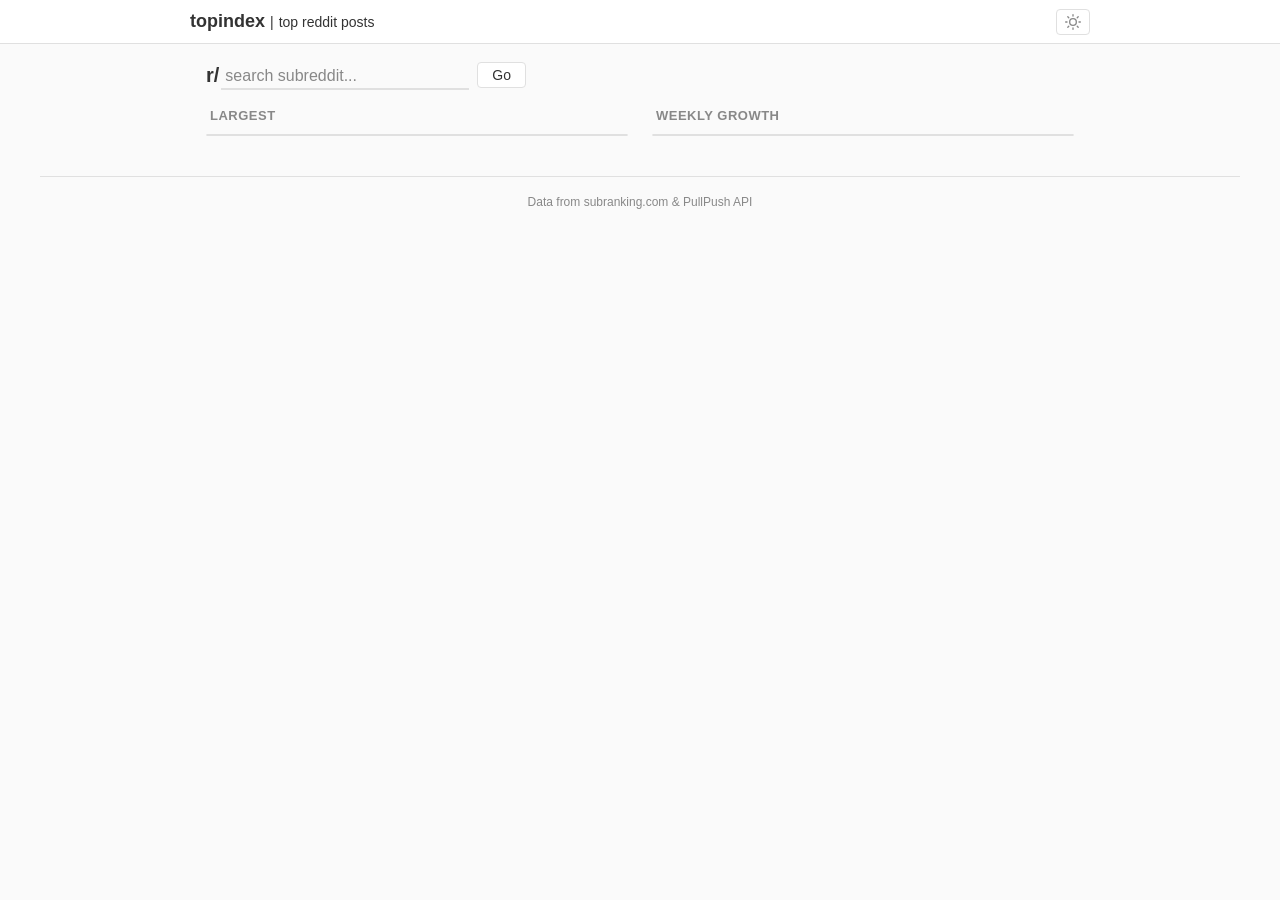
==== reddit/index.html @ a0d66248 "Update build regex for new source HTML structure Source repo now separates "|" into its own .title-s" ====
<!DOCTYPE html>
<html lang="en">
<head>
  <meta charset="UTF-8">
  <script>!function(){var e=localStorage.getItem('theme');e||(e=matchMedia('(prefers-color-scheme:dark)').matches?'dark':'light');document.documentElement.setAttribute('data-theme',e)}()</script>
  <meta name="viewport" content="width=device-width, initial-scale=1.0">
  <title>topindex | top reddit posts</title>
  <link rel="icon" href="favicon.svg" type="image/svg+xml">
  <link rel="stylesheet" href="css/style.css">
<style>.site-header .title-subtitle a, .site-header .title-subtitle a:visited { color: inherit; text-decoration: none; } .site-header .title-subtitle:hover { color: var(--color-text); } .site-header .title-subtitle a:hover { color: var(--color-accent); }</style>
</head>
<body>
  <header class="site-header">
    <div class="site-header-inner">
      <h1><a href="/">topindex</a> <span class="title-sep">|</span> <span class="title-subtitle"><a href="./">top reddit posts</a></span></h1>
      <button class="theme-toggle" onclick="toggleTheme()" aria-label="Toggle dark mode">
        <svg class="icon-sun" xmlns="http://www.w3.org/2000/svg" viewBox="0 0 24 24" fill="none" stroke="currentColor" stroke-width="2" stroke-linecap="round" stroke-linejoin="round"><circle cx="12" cy="12" r="5"/><line x1="12" y1="1" x2="12" y2="3"/><line x1="12" y1="21" x2="12" y2="23"/><line x1="4.22" y1="4.22" x2="5.64" y2="5.64"/><line x1="18.36" y1="18.36" x2="19.78" y2="19.78"/><line x1="1" y1="12" x2="3" y2="12"/><line x1="21" y1="12" x2="23" y2="12"/><line x1="4.22" y1="19.78" x2="5.64" y2="18.36"/><line x1="18.36" y1="5.64" x2="19.78" y2="4.22"/></svg>
        <svg class="icon-moon" xmlns="http://www.w3.org/2000/svg" viewBox="0 0 24 24" fill="none" stroke="currentColor" stroke-width="2" stroke-linecap="round" stroke-linejoin="round"><path d="M21 12.79A9 9 0 1 1 11.21 3 7 7 0 0 0 21 12.79z"/></svg>
      </button>
    </div>
  </header>
  <main class="directory-page">
    <form class="directory-search" onsubmit="event.preventDefault(); const v=this.querySelector('input').value.trim().replace(/^r\//,''); if(v) window.location.href='subreddit.html?name='+encodeURIComponent(v);">
      <span class="search-prefix">r/</span>
      <input type="text" class="subreddit-input" placeholder="search subreddit..." autocomplete="off" spellcheck="false">
      <button type="submit" class="search-btn">Go</button>
    </form>
    <div class="directory">
    <div class="directory-col" id="col-largest">
      <h2>Largest</h2>
      <div class="subreddit-list" id="list-largest"></div>
    </div>
    <div class="directory-col" id="col-weekly">
      <h2>Weekly Growth</h2>
      <div class="subreddit-list" id="list-weekly"></div>
    </div>
    </div>
  </main>
  <footer class="site-footer">
    Data from <a href="https://subranking.com" target="_blank" rel="noopener">subranking.com</a> &amp;
    <a href="https://pullpush.io" target="_blank" rel="noopener">PullPush API</a>
  </footer>
  <script>function toggleTheme(){var t=document.documentElement,c=t.getAttribute('data-theme')==='dark'?'light':'dark';t.setAttribute('data-theme',c);localStorage.setItem('theme',c)}</script>
  <script type="module" src="js/directory-page.js"></script>
</body>
</html>
---- reddit/css/style.css ----
/* Reddit Top Light - Stylesheet */

:root {
  --color-bg: #fafafa;
  --color-surface: #ffffff;
  --color-text: #333333;
  --color-text-muted: #888888;
  --color-link: #0366d6;
  --color-link-visited: #6d9fd4;
  --color-accent: #ff6600;
  --color-accent-visited: #d4a07a;
  --color-accent-light: #fff3e0;
  --color-border: #e0e0e0;
  --color-score: #555555;
  --color-growth: #2e7d32;
  --color-nsfw: #d32f2f; /* kept for potential future use */
  --font-main: -apple-system, BlinkMacSystemFont, "Segoe UI", Roboto, Helvetica, Arial, sans-serif;
  --font-mono: "SF Mono", "Fira Code", Menlo, monospace;
  --spacing-xs: 4px;
  --spacing-sm: 8px;
  --spacing-md: 16px;
  --spacing-lg: 24px;
  --spacing-xl: 40px;
  --max-width: 1200px;
  --radius: 4px;
}

*, *::before, *::after {
  box-sizing: border-box;
}

body {
  margin: 0;
  padding: 0;
  font-family: var(--font-main);
  font-size: 14px;
  line-height: 1.5;
  color: var(--color-text);
  background: var(--color-bg);
}

a {
  color: var(--color-link);
  text-decoration: none;
}

a:visited {
  color: var(--color-link-visited);
}

a:hover {
  text-decoration: underline;
}

/* === Site Header === */

.site-header {
  position: sticky;
  top: 0;
  z-index: 100;
  background: var(--color-surface);
  border-bottom: 1px solid var(--color-border);
  padding: var(--spacing-sm) var(--spacing-md);
}

.site-header-inner {
  max-width: var(--max-width);
  margin: 0 auto;
  display: flex;
  align-items: center;
  justify-content: space-between;
  gap: var(--spacing-md);
}

.site-header h1 {
  margin: 0;
  font-size: 18px;
  font-weight: 700;
}

.site-header h1 a {
  color: var(--color-text);
  text-decoration: none;
  transition: color 0.15s;
}

.site-header h1 a:visited {
  color: var(--color-text);
}

.site-header h1 a:hover {
  color: var(--color-accent);
  text-decoration: none;
}

.title-sep {
  font-weight: 400;
  color: var(--color-text);
  font-size: 14px;
}

.title-subtitle {
  font-weight: 400;
  color: var(--color-text);
  font-size: 14px;
  transition: color 0.15s;
}

.title-subtitle:hover {
  color: var(--color-accent);
}

/* === Subreddit Info === */

.subreddit-info {
  font-size: 12px;
  color: var(--color-text-muted);
  margin-top: var(--spacing-xs);
  min-height: 18px;
}

/* === NSFW Blocked === */

.nsfw-blocked {
  text-align: center;
  padding: var(--spacing-xl) var(--spacing-md);
  color: var(--color-text-muted);
  font-size: 16px;
}

/* === Directory Page === */

.directory-page {
  max-width: 900px;
  margin: 0 auto;
  padding: var(--spacing-md) var(--spacing-md) 0;
}

.directory-page ~ script,
body:has(.directory-page) .site-header-inner {
  max-width: 900px;
}

.directory-search {
  display: flex;
  align-items: center;
  max-width: 320px;
  margin-bottom: var(--spacing-md);
}

.directory {
  display: grid;
  grid-template-columns: 1fr 1fr;
  gap: var(--spacing-lg);
}

.directory-col h2 {
  margin: 0 0 var(--spacing-sm);
  font-size: 13px;
  font-weight: 600;
  color: var(--color-text-muted);
  text-transform: uppercase;
  letter-spacing: 0.5px;
  padding: 0 4px;
}

.subreddit-list {
  display: flex;
  flex-direction: column;
  background: var(--color-surface);
  border: 1px solid var(--color-border);
  border-radius: 6px;
  overflow: hidden;
}

.subreddit-row {
  display: flex;
  align-items: center;
  gap: var(--spacing-sm);
  padding: 6px 12px;
  color: var(--color-text);
  transition: background-color 0.1s;
  border-bottom: 1px solid #f0f0f0;
}

.subreddit-row:last-child {
  border-bottom: none;
}

.subreddit-row:visited {
  color: var(--color-text);
}

.subreddit-row:hover {
  background: var(--color-accent-light);
  text-decoration: none;
}

.subreddit-row:nth-child(even) {
  background: rgba(0, 0, 0, 0.02);
}

.subreddit-row:nth-child(even):hover {
  background: var(--color-accent-light);
}

.subreddit-rank {
  color: var(--color-text-muted);
  font-size: 12px;
  font-family: var(--font-mono);
  min-width: 28px;
  text-align: right;
  flex-shrink: 0;
}

.subreddit-icon {
  width: 20px;
  height: 20px;
  border-radius: 50%;
  object-fit: cover;
  flex-shrink: 0;
  background: #eee;
}

.subreddit-name {
  flex: 1;
  font-weight: 500;
  overflow: hidden;
  text-overflow: ellipsis;
  white-space: nowrap;
  min-width: 0;
}

.subreddit-subscribers {
  color: var(--color-text-muted);
  font-size: 12px;
  font-family: var(--font-mono);
  flex-shrink: 0;
}

.subreddit-growth {
  color: var(--color-growth);
  font-size: 12px;
  font-weight: 600;
  flex-shrink: 0;
  min-width: 60px;
  text-align: right;
}

/* === Subreddit Detail Page === */

.subreddit-detail {
  max-width: var(--max-width);
  margin: 0 auto;
  padding: var(--spacing-md);
}

.subreddit-header {
  margin-bottom: var(--spacing-md);
}

.subreddit-search-form {
  display: flex;
  align-items: center;
  gap: 0;
  max-width: 400px;
}

.search-prefix {
  font-size: 20px;
  font-weight: 700;
  color: var(--color-text);
  padding-right: 2px;
  flex-shrink: 0;
}

.subreddit-input {
  font-size: 20px;
  font-weight: 700;
  color: var(--color-text);
  border: none;
  border-bottom: 2px solid var(--color-border);
  background: transparent;
  padding: 2px 4px;
  font-family: var(--font-main);
  flex: 1;
  min-width: 0;
  outline: none;
  transition: border-color 0.15s;
}

.subreddit-input:focus {
  border-bottom-color: var(--color-accent);
}

.subreddit-input::placeholder {
  font-weight: 400;
  color: var(--color-text-muted);
  font-size: 16px;
}

.search-btn {
  border: 1px solid var(--color-border);
  background: var(--color-surface);
  color: var(--color-text);
  padding: 4px 14px;
  border-radius: var(--radius);
  font-size: 14px;
  font-weight: 500;
  cursor: pointer;
  font-family: var(--font-main);
  margin-left: var(--spacing-sm);
  transition: all 0.15s;
}

.search-btn:hover {
  border-color: var(--color-accent);
  color: var(--color-accent);
}

.controls {
  display: flex;
  align-items: center;
  gap: var(--spacing-lg);
  margin-bottom: var(--spacing-lg);
  flex-wrap: wrap;
}

.control-group {
  display: flex;
  align-items: center;
  gap: var(--spacing-xs);
}

.control-group label {
  font-size: 13px;
  color: var(--color-text-muted);
  font-weight: 500;
  margin-right: var(--spacing-xs);
}

.control-btn {
  border: 1px solid var(--color-border);
  background: var(--color-surface);
  color: var(--color-text);
  padding: 4px 12px;
  border-radius: 16px;
  font-size: 13px;
  font-weight: 500;
  cursor: pointer;
  transition: all 0.15s;
  font-family: var(--font-main);
}

.control-btn:hover {
  border-color: var(--color-accent);
  color: var(--color-accent);
}

/* Date range slider */
.date-slider-group {
  display: flex;
  flex-direction: column;
  align-items: flex-start;
  gap: 4px;
  margin-left: auto;
  width: 280px;
  flex-shrink: 0;
}

.date-range-label {
  font-size: 12px;
  color: var(--color-text);
  font-weight: 700;
  white-space: nowrap;
  text-align: center;
  width: 100%;
}

.date-slider-row {
  display: flex;
  align-items: center;
  gap: var(--spacing-xs);
  width: 100%;
}

.date-range-slider {
  flex: 1;
}

.date-range-clear {
  background: var(--color-surface);
  border: 1px solid var(--color-border);
  color: var(--color-text-muted);
  font-size: 13px;
  line-height: 1;
  width: 22px;
  height: 22px;
  border-radius: 4px;
  cursor: pointer;
  display: flex;
  align-items: center;
  justify-content: center;
  transition: all 0.15s;
  flex-shrink: 0;
  padding: 0;
}

.date-range-clear:hover {
  border-color: var(--color-accent);
  color: var(--color-accent);
  background: #fff5ee;
}

.date-range-clear.hidden {
  visibility: hidden;
}

/* noUiSlider theme overrides — Bokeh style */
.noUi-target {
  height: 8px !important;
  border: 1px solid #ccc !important;
  border-radius: 4px !important;
  background: #e6e6e6 !important;
  box-shadow: none !important;
}

.noUi-connect {
  background: var(--color-accent) !important;
  border-radius: 4px !important;
}

.noUi-handle {
  width: 14px !important;
  height: 22px !important;
  border-radius: 3px !important;
  border: 1px solid #bbb !important;
  background: #f0f0f0 !important;
  box-shadow: none !important;
  top: -8px !important;
  right: -7px !important;
  cursor: grab;
}

.noUi-handle:active {
  cursor: grabbing;
  background: #e0e0e0 !important;
}

.noUi-handle:hover {
  border-color: #999 !important;
}

.noUi-handle::before,
.noUi-handle::after {
  display: none !important;
}

.noUi-tooltip {
  font-size: 10px;
  font-family: var(--font-main);
  background: var(--color-text);
  color: white;
  border: none;
  border-radius: 3px;
  padding: 2px 5px;
  opacity: 0;
  transition: opacity 0.15s;
}

.noUi-handle:hover .noUi-tooltip,
.noUi-active .noUi-tooltip {
  opacity: 1;
}

.control-btn.active {
  background: var(--color-accent);
  border-color: var(--color-accent);
  color: white;
}

/* === Time Groups === */

.time-group {
  margin-bottom: var(--spacing-md);
}

.time-group-header {
  margin: 0;
  padding: var(--spacing-xs) var(--spacing-xs);
  font-size: 13px;
  font-weight: 600;
  color: var(--color-surface);
  background: var(--color-accent);
  border-radius: var(--radius);
  display: inline-block;
  margin-bottom: var(--spacing-sm);
}

/* === Open All Row === */

.open-all-row th {
  padding: 0 var(--spacing-sm);
  font-weight: 400;
  text-align: left;
}

.open-all-link {
  font-size: 10px;
  color: var(--color-text-muted);
  cursor: pointer;
  white-space: nowrap;
}

.open-all-link:hover {
  color: var(--color-accent);
}

.open-all-link:visited {
  color: var(--color-text-muted);
}

.open-all-label {
  display: none;
}

/* === Posts Table === */

.posts-table {
  width: 100%;
  border-collapse: collapse;
  font-size: 13px;
  table-layout: fixed;
}

.posts-table td {
  padding: var(--spacing-xs) var(--spacing-sm);
  vertical-align: top;
  overflow: hidden;
  text-overflow: ellipsis;
}

.post-row:nth-child(even) {
  background: rgba(0, 0, 0, 0.02);
}

.post-score {
  text-align: right;
  font-family: var(--font-mono);
  font-size: 12px;
  color: var(--color-score);
  white-space: nowrap;
  width: 55px;
}

.post-comments {
  text-align: right;
  font-family: var(--font-mono);
  font-size: 12px;
  white-space: nowrap;
  width: 55px;
}

.post-comments a {
  color: var(--color-accent);
}

.post-comments a:visited {
  color: var(--color-accent-visited);
}

.post-reddit-link {
  white-space: nowrap;
  width: 50px;
}

.post-reddit-link a {
  font-size: 11px;
  color: var(--color-text-muted);
}

.post-reddit-link a:visited {
  color: #b0b0b0;
}

.post-title {
  word-break: break-word;
  overflow: visible;
  white-space: normal;
  text-overflow: clip;
}

.post-title a {
  color: var(--color-text);
  font-weight: 500;
}

.post-title a:visited {
  color: var(--color-text-muted);
}

.post-domain {
  color: var(--color-text-muted);
  font-size: 11px;
  white-space: nowrap;
}

.post-archive {
  white-space: nowrap;
  width: 70px;
}

.post-archive a {
  font-size: 11px;
  color: var(--color-text-muted);
}

.post-archive a:visited {
  color: #b0b0b0;
}

.post-author {
  color: var(--color-text-muted);
  font-size: 12px;
  white-space: nowrap;
  max-width: 120px;
  overflow: hidden;
  text-overflow: ellipsis;
}

.post-date {
  color: var(--color-text-muted);
  font-size: 12px;
  white-space: nowrap;
}

/* Opened state — applied via JS when "open all" is clicked */
.post-comments a.opened {
  color: var(--color-accent-visited);
}

.post-reddit-link a.opened,
.post-archive a.opened {
  color: #b0b0b0;
}

.post-title a.opened {
  color: var(--color-text-muted);
}

.open-all-link.opened {
  color: #b0b0b0;
}

.empty-period {
  color: var(--color-text-muted);
  font-size: 13px;
  font-style: italic;
  padding: var(--spacing-sm) 0;
}

/* === Load More === */

.load-more-container {
  text-align: center;
  padding: var(--spacing-lg) 0;
}

.load-more-btn {
  border: 1px solid var(--color-border);
  background: var(--color-surface);
  color: var(--color-text);
  padding: 8px 32px;
  border-radius: var(--radius);
  font-size: 14px;
  font-weight: 500;
  cursor: pointer;
  font-family: var(--font-main);
  transition: all 0.15s;
}

.load-more-btn:hover:not(:disabled) {
  border-color: var(--color-accent);
  color: var(--color-accent);
}

.load-more-btn:disabled {
  opacity: 0.5;
  cursor: default;
}

.end-of-data-msg {
  margin: 0;
  font-size: 12px;
  letter-spacing: 0.05em;
  text-transform: uppercase;
  color: var(--color-muted);
  opacity: 0.6;
}

.loading-sentinel {
  height: 1px;
}

/* Skeleton loading */

.skeleton-row {
  display: flex;
  align-items: center;
  gap: var(--spacing-sm);
  padding: var(--spacing-sm);
}

.skeleton {
  background: linear-gradient(90deg, #eee 25%, #ddd 50%, #eee 75%);
  background-size: 200% 100%;
  animation: shimmer 1.5s infinite;
  border-radius: var(--radius);
}

.skeleton-icon {
  width: 24px;
  height: 24px;
  border-radius: 50%;
  flex-shrink: 0;
}

.skeleton-text {
  height: 14px;
  flex: 1;
}

.skeleton-badge {
  height: 14px;
  width: 50px;
}

@keyframes shimmer {
  0% { background-position: 200% 0; }
  100% { background-position: -200% 0; }
}

/* Error state */

.error-state {
  text-align: center;
  padding: var(--spacing-xl);
  color: var(--color-text-muted);
}

.error-state p {
  margin: 0 0 var(--spacing-md);
}

.retry-btn {
  border: 1px solid var(--color-border);
  background: var(--color-surface);
  color: var(--color-text);
  padding: 6px 16px;
  border-radius: var(--radius);
  font-size: 13px;
  cursor: pointer;
  font-family: var(--font-main);
}

.retry-btn:hover {
  border-color: var(--color-accent);
  color: var(--color-accent);
}

/* === Footer === */

.site-footer {
  max-width: var(--max-width);
  margin: var(--spacing-xl) auto var(--spacing-lg);
  padding: var(--spacing-md);
  border-top: 1px solid var(--color-border);
  text-align: center;
  font-size: 12px;
  color: var(--color-text-muted);
}

.site-footer a {
  color: var(--color-text-muted);
}

/* === Responsive === */

@media (max-width: 768px) {
  .directory {
    grid-template-columns: 1fr;
    gap: var(--spacing-lg);
  }

  .controls {
    flex-direction: column;
    align-items: flex-start;
  }

  .date-slider-group {
    width: 100%;
    margin-left: 0;
  }

  /* === Open-all bar: flex row of labeled pill buttons === */

  .posts-table colgroup {
    display: none;
  }

  .posts-table thead,
  .posts-table thead tr.open-all-row {
    display: flex;
    flex-wrap: nowrap;
    align-items: center;
    gap: var(--spacing-xs);
    padding: var(--spacing-xs) 0;
    margin-bottom: var(--spacing-xs);
  }

  .open-all-row th {
    display: none;
  }

  .open-all-row th.open-all-th {
    display: inline-block;
  }

  .open-all-label {
    display: inline;
  }

  .open-all-link {
    font-size: 10px;
    padding: 2px 7px;
    border: 1px solid var(--color-border);
    border-radius: 10px;
    color: var(--color-text-muted);
    background: var(--color-surface);
    white-space: nowrap;
    text-decoration: none;
  }

  .open-all-link:hover,
  .open-all-link:active {
    border-color: var(--color-accent);
    color: var(--color-accent);
    text-decoration: none;
  }

  /* === Posts table -> card layout === */

  .posts-table,
  .posts-table tbody,
  .posts-table td {
    display: block;
  }

  .posts-table td {
    padding: 0;
  }

  .post-row {
    display: flex;
    flex-wrap: wrap;
    align-items: baseline;
    padding: var(--spacing-sm) var(--spacing-md);
    margin-bottom: var(--spacing-sm);
    border: 1px solid var(--color-border);
    border-radius: 8px;
    background: var(--color-surface);
    box-shadow: 0 1px 3px rgba(0, 0, 0, 0.04);
  }

  .post-row:nth-child(even) {
    background: var(--color-surface);
  }

  /* Line 1: Title (full width) */
  .post-row .post-title {
    order: 1;
    flex: 0 0 100%;
    font-size: 15px;
    padding-bottom: var(--spacing-xs);
    line-height: 1.4;
    overflow: visible;
    white-space: normal;
  }

  .post-row .post-title .post-domain {
    font-size: 11px;
    color: var(--color-text-muted);
    white-space: normal;
  }

  /* Line 2: Score · Comments · Date */
  .post-row .post-score {
    order: 2;
    flex: 0 0 auto;
    display: inline;
    width: auto;
    text-align: left;
    font-size: 12px;
  }

  .post-row .post-score::after {
    content: ' pts \00b7 ';
    font-family: var(--font-main);
    color: var(--color-text-muted);
  }

  .post-row .post-comments {
    order: 3;
    flex: 0 0 auto;
    display: inline;
    width: auto;
    text-align: left;
    font-size: 12px;
  }

  .post-row .post-comments::after {
    content: ' comments \00b7 ';
    font-family: var(--font-main);
    color: var(--color-text-muted);
  }

  .post-row .post-date {
    order: 4;
    flex: 1 0 auto;
    display: inline;
    font-size: 12px;
    color: var(--color-text-muted);
  }

  /* Line 3: Author */
  .post-row .post-author {
    order: 5;
    flex: 0 0 100%;
    display: block;
    font-size: 11px;
    padding-top: 2px;
    max-width: none;
    overflow: visible;
    white-space: normal;
    color: var(--color-text-muted);
  }

  .post-row .post-author::before {
    content: 'u/';
  }

  .post-row .post-author::after {
    content: none;
  }

  /* Line 4: Action links */
  .post-row .post-reddit-link {
    order: 6;
    flex: 0 0 auto;
    display: inline;
    width: auto;
    overflow: visible;
    white-space: nowrap;
    padding-top: var(--spacing-xs);
    margin-right: var(--spacing-md);
  }

  .post-row .post-reddit-link a {
    font-size: 12px;
    color: var(--color-text-muted);
  }

  .post-row .post-archive {
    order: 7;
    flex: 0 0 auto;
    display: inline;
    width: auto;
    overflow: visible;
    white-space: nowrap;
    padding-top: var(--spacing-xs);
  }

  .post-row .post-archive a {
    font-size: 12px;
    color: var(--color-text-muted);
  }
}

@media (max-width: 480px) {
  .post-row {
    padding: var(--spacing-xs) var(--spacing-sm);
  }

  .date-slider-group {
    max-width: 320px;
    align-self: center;
  }

  .site-header-inner {
    flex-direction: column;
    gap: var(--spacing-xs);
  }
}

/* === Theme Toggle === */

.theme-toggle {
  background: none;
  border: 1px solid var(--color-border);
  border-radius: var(--radius);
  cursor: pointer;
  padding: 4px 8px;
  display: flex;
  align-items: center;
  justify-content: center;
  color: var(--color-text-muted);
  transition: all 0.15s;
  flex-shrink: 0;
}

.theme-toggle:hover {
  border-color: var(--color-accent);
  color: var(--color-accent);
}

.theme-toggle svg {
  width: 16px;
  height: 16px;
}

[data-theme="light"] .icon-moon,
[data-theme="dark"] .icon-sun {
  display: none;
}

[data-theme="light"] .icon-sun,
[data-theme="dark"] .icon-moon {
  display: block;
}

/* === Dark Mode === */

[data-theme="dark"] {
  --color-bg: #1a1a1b;
  --color-surface: #272729;
  --color-text: #d7dadc;
  --color-text-muted: #818384;
  --color-link: #4fbcff;
  --color-link-visited: #6a8fa8;
  --color-accent: #ff7a1a;
  --color-accent-visited: #c8956a;
  --color-accent-light: #3a2a1a;
  --color-border: #3a3a3c;
  --color-score: #a0a0a0;
  --color-growth: #66bb6a;
  --color-nsfw: #ff5252;
}

[data-theme="dark"] .subreddit-row {
  border-bottom-color: #333;
}

[data-theme="dark"] .subreddit-row:nth-child(even) {
  background: rgba(255, 255, 255, 0.03);
}

[data-theme="dark"] .subreddit-row:nth-child(even):hover {
  background: var(--color-accent-light);
}

[data-theme="dark"] .subreddit-icon {
  background: #444;
}

[data-theme="dark"] .post-row:nth-child(even) {
  background: rgba(255, 255, 255, 0.03);
}

[data-theme="dark"] .post-reddit-link a:visited,
[data-theme="dark"] .post-archive a:visited {
  color: #666;
}

[data-theme="dark"] .post-reddit-link a.opened,
[data-theme="dark"] .post-archive a.opened {
  color: #555;
}

[data-theme="dark"] .open-all-link.opened {
  color: #555;
}

[data-theme="dark"] .date-range-clear:hover {
  background: #3a2a1a;
}

[data-theme="dark"] .noUi-target {
  border-color: #555 !important;
  background: #333 !important;
}

[data-theme="dark"] .noUi-handle {
  border-color: #666 !important;
  background: #444 !important;
}

[data-theme="dark"] .noUi-handle:active {
  background: #555 !important;
}

[data-theme="dark"] .noUi-handle:hover {
  border-color: #888 !important;
}

[data-theme="dark"] .noUi-tooltip {
  background: #d7dadc;
  color: #1a1a1b;
}

[data-theme="dark"] .skeleton {
  background: linear-gradient(90deg, #333 25%, #3a3a3a 50%, #333 75%);
  background-size: 200% 100%;
}

@media (max-width: 768px) {
  [data-theme="dark"] .post-row {
    box-shadow: 0 1px 3px rgba(0, 0, 0, 0.2);
  }

  [data-theme="dark"] .post-row:nth-child(even) {
    background: var(--color-surface);
  }

  [data-theme="dark"] .open-all-link {
    background: var(--color-surface);
  }
}
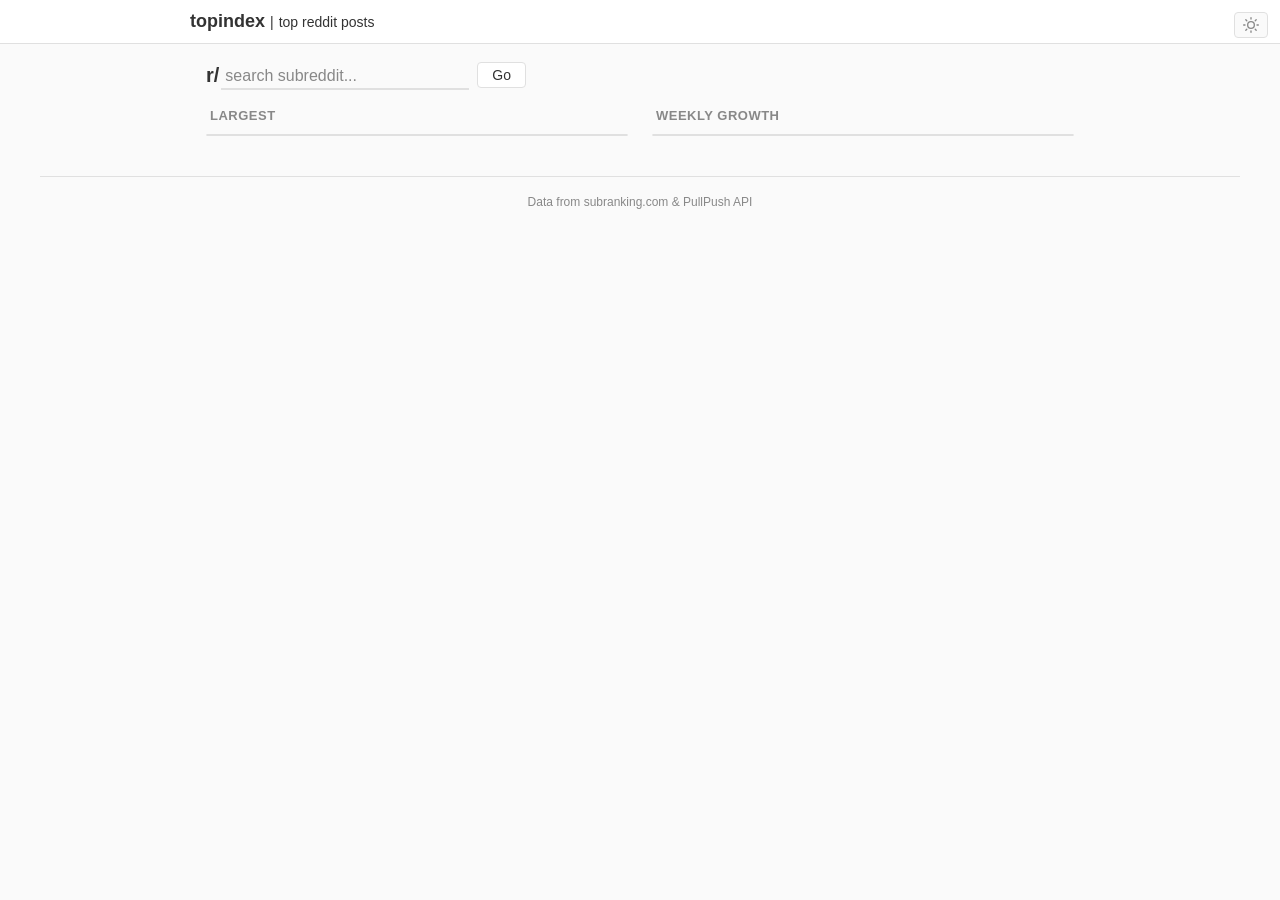
==== commit f8e6ac2b: "Reduce favicon letter spacing and sync latest reddit source" ====
--- a/reddit/index.html
+++ b/reddit/index.html
@@ -25,6 +25,10 @@
       <input type="text" class="subreddit-input" placeholder="search subreddit..." autocomplete="off" spellcheck="false">
       <button type="submit" class="search-btn">Go</button>
     </form>
+    <div id="favorites-section" class="favorites-section" style="display:none">
+      <h2>Favorites</h2>
+      <div id="favorites-list" class="favorites-list"></div>
+    </div>
     <div class="directory">
     <div class="directory-col" id="col-largest">
       <h2>Largest</h2>
--- a/reddit/css/style.css
+++ b/reddit/css/style.css
@@ -119,6 +119,46 @@
   min-height: 18px;
 }
 
+/* === Favorite Button === */
+
+.favorite-btn {
+  background: none;
+  border: none;
+  cursor: pointer;
+  padding: 2px;
+  color: var(--color-text-muted);
+  transition: color 0.15s, transform 0.15s;
+  flex-shrink: 0;
+  display: flex;
+  align-items: center;
+}
+
+.favorite-btn:hover {
+  color: #f5a623;
+  transform: scale(1.15);
+}
+
+.favorite-btn svg {
+  width: 20px;
+  height: 20px;
+}
+
+.favorite-btn .star-filled {
+  display: none;
+}
+
+.favorite-btn.is-favorite {
+  color: #f5a623;
+}
+
+.favorite-btn.is-favorite .star-outline {
+  display: none;
+}
+
+.favorite-btn.is-favorite .star-filled {
+  display: block;
+}
+
 /* === NSFW Blocked === */
 
 .nsfw-blocked {
@@ -126,6 +166,68 @@
   padding: var(--spacing-xl) var(--spacing-md);
   color: var(--color-text-muted);
   font-size: 16px;
+}
+
+/* === Favorites Section (Directory Page) === */
+
+.favorites-section {
+  margin-bottom: var(--spacing-lg);
+}
+
+.favorites-section h2 {
+  margin: 0 0 var(--spacing-sm);
+  font-size: 13px;
+  font-weight: 600;
+  color: var(--color-text-muted);
+  text-transform: uppercase;
+  letter-spacing: 0.5px;
+  padding: 0 4px;
+}
+
+.favorites-list {
+  display: flex;
+  flex-wrap: wrap;
+  gap: var(--spacing-sm);
+}
+
+.favorite-chip {
+  display: inline-flex;
+  align-items: center;
+  gap: 6px;
+  padding: 5px 12px;
+  background: var(--color-surface);
+  border: 1px solid var(--color-border);
+  border-radius: 16px;
+  color: var(--color-text);
+  font-size: 13px;
+  font-weight: 500;
+  transition: all 0.15s;
+  text-decoration: none;
+}
+
+.favorite-chip:visited {
+  color: var(--color-text);
+}
+
+.favorite-chip:hover {
+  border-color: var(--color-accent);
+  background: var(--color-accent-light);
+  text-decoration: none;
+}
+
+.favorite-chip .remove-fav {
+  background: none;
+  border: none;
+  cursor: pointer;
+  color: var(--color-text-muted);
+  font-size: 14px;
+  line-height: 1;
+  padding: 0 0 0 2px;
+  transition: color 0.15s;
+}
+
+.favorite-chip .remove-fav:hover {
+  color: var(--color-nsfw);
 }
 
 /* === Directory Page === */
@@ -1005,7 +1107,7 @@
 /* === Theme Toggle === */
 
 .theme-toggle {
-  background: none;
+  background: var(--color-bg);
   border: 1px solid var(--color-border);
   border-radius: var(--radius);
   cursor: pointer;
@@ -1015,7 +1117,10 @@
   justify-content: center;
   color: var(--color-text-muted);
   transition: all 0.15s;
-  flex-shrink: 0;
+  position: fixed;
+  top: 12px;
+  right: 12px;
+  z-index: 1000;
 }
 
 .theme-toggle:hover {
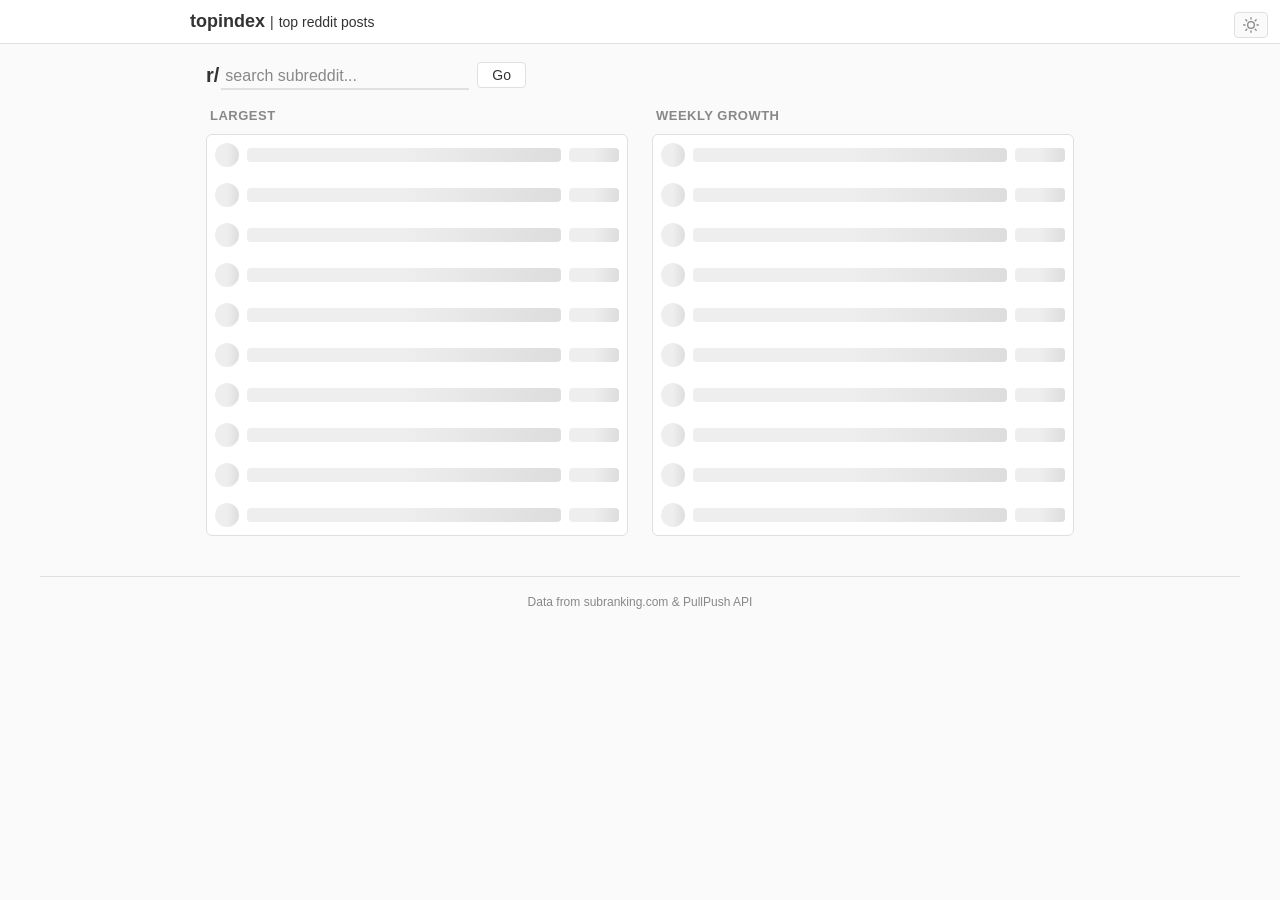
==== commit fc01e957: "Unify theme localStorage key to ti_theme across all sub-sites" ====
--- a/reddit/index.html
+++ b/reddit/index.html
@@ -2,12 +2,19 @@
 <html lang="en">
 <head>
   <meta charset="UTF-8">
-  <script>!function(){var e=localStorage.getItem('theme');e||(e=matchMedia('(prefers-color-scheme:dark)').matches?'dark':'light');document.documentElement.setAttribute('data-theme',e)}()</script>
+  <script>!function(){var e=localStorage.getItem('ti_theme');e||(e=matchMedia('(prefers-color-scheme:dark)').matches?'dark':'light');document.documentElement.setAttribute('data-theme',e)}()</script>
   <meta name="viewport" content="width=device-width, initial-scale=1.0">
   <title>topindex | top reddit posts</title>
   <link rel="icon" href="favicon.svg" type="image/svg+xml">
   <link rel="stylesheet" href="css/style.css">
 <style>.site-header .title-subtitle a, .site-header .title-subtitle a:visited { color: inherit; text-decoration: none; } .site-header .title-subtitle:hover { color: var(--color-text); } .site-header .title-subtitle a:hover { color: var(--color-accent); }</style>
+<script async src="https://www.googletagmanager.com/gtag/js?id=G-R2H3DBGJZJ"></script>
+<script>
+  window.dataLayer = window.dataLayer || [];
+  function gtag(){dataLayer.push(arguments);}
+  gtag('js', new Date());
+  gtag('config', 'G-R2H3DBGJZJ');
+</script>
 </head>
 <body>
   <header class="site-header">
@@ -44,7 +51,7 @@
     Data from <a href="https://subranking.com" target="_blank" rel="noopener">subranking.com</a> &amp;
     <a href="https://pullpush.io" target="_blank" rel="noopener">PullPush API</a>
   </footer>
-  <script>function toggleTheme(){var t=document.documentElement,c=t.getAttribute('data-theme')==='dark'?'light':'dark';t.setAttribute('data-theme',c);localStorage.setItem('theme',c)}</script>
+  <script>function toggleTheme(){var t=document.documentElement,c=t.getAttribute('data-theme')==='dark'?'light':'dark';t.setAttribute('data-theme',c);localStorage.setItem('ti_theme',c)}</script>
   <script type="module" src="js/directory-page.js"></script>
 </body>
 </html>
